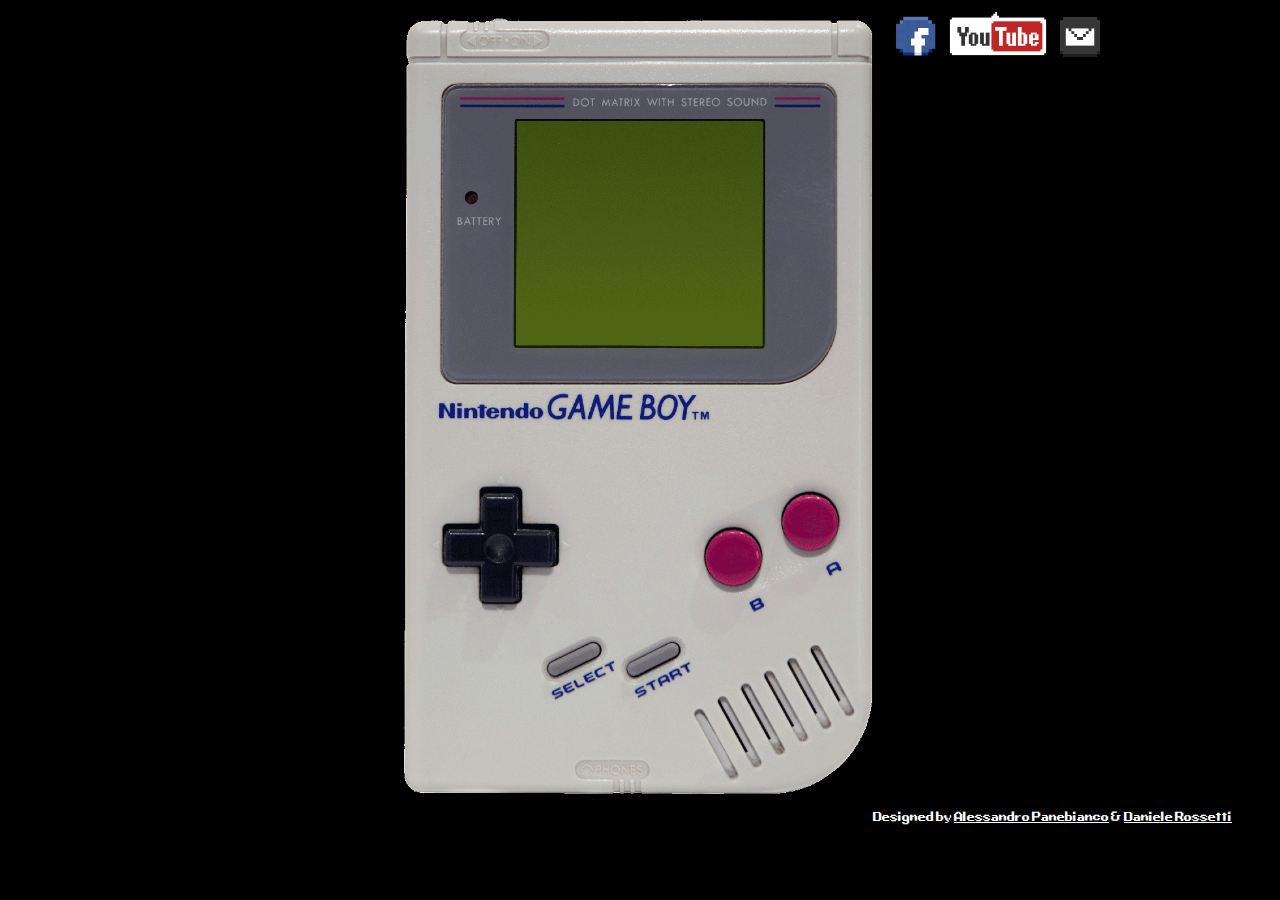
==== index.html @ 83784cd6 "asd" ====
<!DOCTYPE html>
<html lang="en" class="no-js">
<head>
<script src="http://ajax.googleapis.com/ajax/libs/jquery/1.10.2/jquery.min.js"></script>
<script type="text/javascript">

  var _gaq = _gaq || [];
  _gaq.push(['_setAccount', 'UA-47074959-1']);
  _gaq.push(['_trackPageview']);

  (function() {
    var ga = document.createElement('script'); ga.type = 'text/javascript'; ga.async = true;
    ga.src = ('https:' == document.location.protocol ? 'https://ssl' : 'http://www') + '.google-analytics.com/ga.js';
    var s = document.getElementsByTagName('script')[0]; s.parentNode.insertBefore(ga, s);
  })();

</script>
<link rel="icon" 
      type="image/png" 
      href="favicon.ico">
<style>

@font-face
{
    font-family: old;
    src: url('font/gbb.ttf'); 
}


html 
{
   font-family: old;
}



body
{  
    background-color: black;
}

.menu-item{ 
    color:  black;
    font-size: 1.2em;
    margin-left: 6%;
    margin-top: 0.3%;
    white-space:nowrap;
    overflow:hidden;
    width: 100%;
}
#title{ 
    float:center;
    font-size: 2em;
    color: black;
    height: 50px;
    text-align: center;
    line-height: 50px;
    vertical-align: center;
    white-space: nowrap;
    overflow: hidden;
}

#btnA{
    position: relative;
    top:145px;
    left:440px;
    background-color: transparent;
    height:40px;
    padding: 25px;
    border-radius: 58px;
    border: none;
    cursor: pointer;
}
#btnB{    
    position: relative;
    top:175px;
    left:300px;
    background-color: transparent;
    height:50px;
    padding: 29px;
    border-radius: 58px;
    border: none;
    cursor: pointer;
}
#btnSel{
    position: relative;
    top:280px;
    left:80px;
    background-color: transparent;
    height:40px;
    padding: 30px;
    border: none;
    cursor: pointer;
}
#btnStart{
    position: relative;
    top:280px;
    left:95px;
    background-color: transparent;
    height:40px;
    padding: 30px;
    border: none;
    cursor: pointer;
}

#container{
    /*border: solid 2px white;*/
    margin-top: 110px;
    float:left;
    height: 230px;
    width: 250px;
    margin-left: 170px;
    position: relative;
    overflow: hidden;
}
#gameboy{
    background: url(images/gameb.png) no-repeat center center;
    background-size: 80%;
    width: 600px;
    min-height: 800px;
    margin:0 auto;

}
#buttons
{
    float: left;
    width: 100%;
    height: 400px;
}
#movable{
    position: absolute;
    top:250px;
}

a{
    text-decoration: none;
}
a:visited{
    text-decoration: none;
}
#links{
   position: absolute;
   top:10px;
   /*right: 20%; */
   left:70%;

}
#links a{
    margin-right: 10px;
}
footer{
    font-family: old;
    color: white;
    text-align: right;
    margin-right: 40px;
}
footer a{
    color:white;
    text-decoration: underline;
}
footer a:visited{
    color:white;
}
</style>
<script>
$( document ).ready(function() {
    $('#movable').animate({top:0},3000,function(){});
});
$( window ).resize(function() {

});

</script>
</head>
<!-- AGENDA
    1) capture image
    2) embed youtube
    3) animation on main menu

 1 News,2 Videos sotto categoira trailer e chapters, Contacts -->
<body> 
        <div id="links">
            <a href="https://www.facebook.com/nitecut" target="blank"><img width="40px" src="images/fb8bit.png"></a>
            <a href="http://www.youtube.com/user/NITECUT" target="blank"><img width="100px" src="images/youtube.png"></a>
            <a href="mailto:nitecut@gmail.com" target="blank"><img width="40px" src="images/mail.png"></a>
        </div>
        <div id="gameboy">      
            <div id="container"> 
                <div id="movable">
                <div id="title">NITECUT</div>
                    <a href="about.html"><h1 class="menu-item">PRESS A --> ABOUT US</h1></a>
                    <a href="tappe.html"><h1 class="menu-item">PRESS B --> TOUR</h1></a>
                    <a href="news.htm"><h1 class="menu-item">PRESS START --> NEWS </h1></a>
                    <a href="synth.html"><h1 class="menu-item">PRESS SELECT --> SYNTH </h1></a>
                </div>
            </div>
            <div style="clear:both"></div>
            <div id="buttons">
                <button id="btnA" onclick="window.location='about.html'"></button>
                <button id="btnB" onclick="window.location='tappe.html'"></button>
                <button id="btnSel" onclick="window.location='synth.html'"></button>
                <button id="btnStart" onclick="window.location='news.htm'"></button>
            </div>
        </div>
        
</body>
<footer>Designed by <a href="mailto:ale.panebianco@me.com">Alessandro Panebianco</a> & <a href="mailto:daniele.rossetti@me.com">Daniele Rossetti</a></footer>
</html>
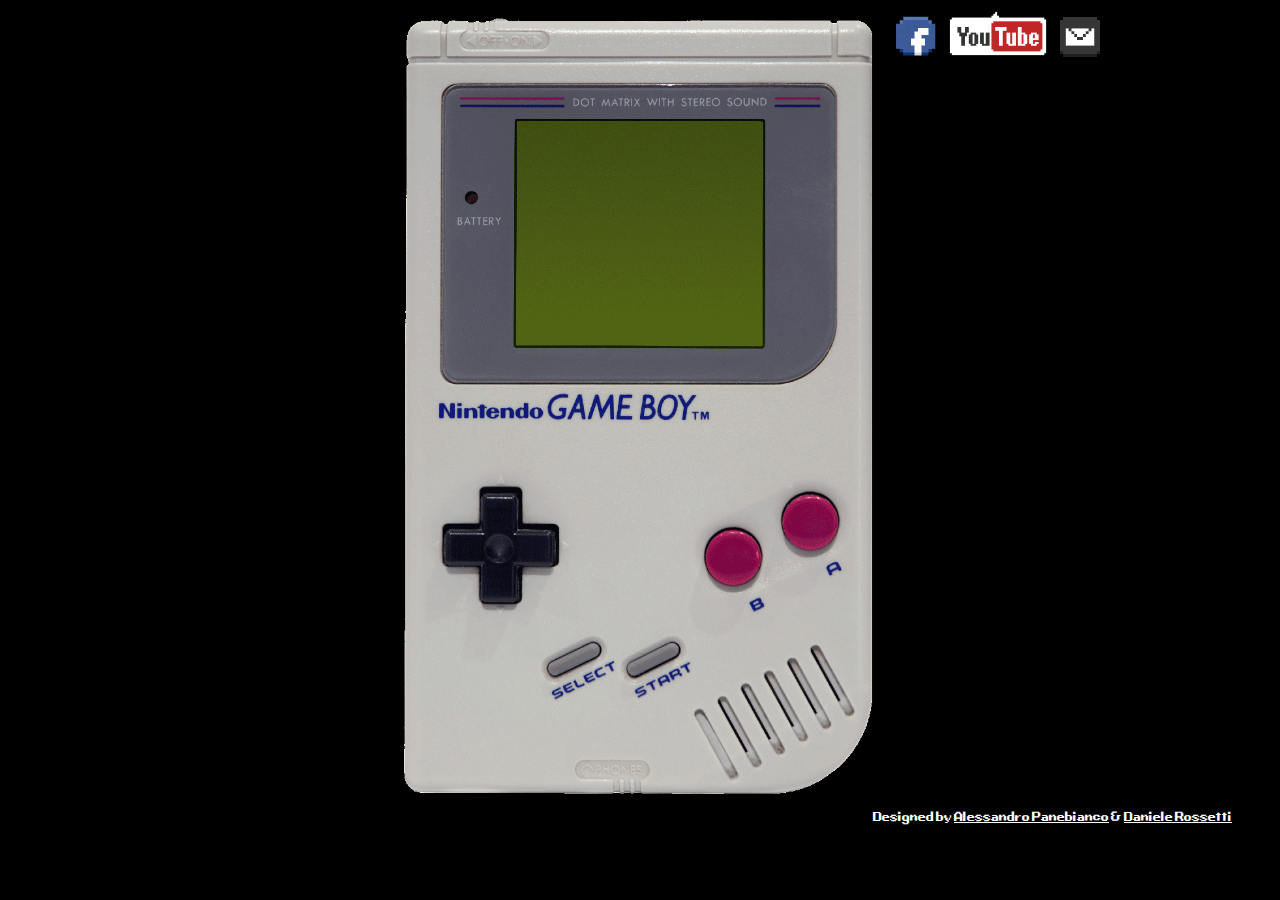
==== commit ac91f50c: "asd" ====
--- a/index.html
+++ b/index.html
@@ -1,6 +1,7 @@
 <!DOCTYPE html>
 <html lang="en" class="no-js">
 <head>
+<meta property="og:image" content="favicon.ico"/>
 <script src="http://ajax.googleapis.com/ajax/libs/jquery/1.10.2/jquery.min.js"></script>
 <script type="text/javascript">
 
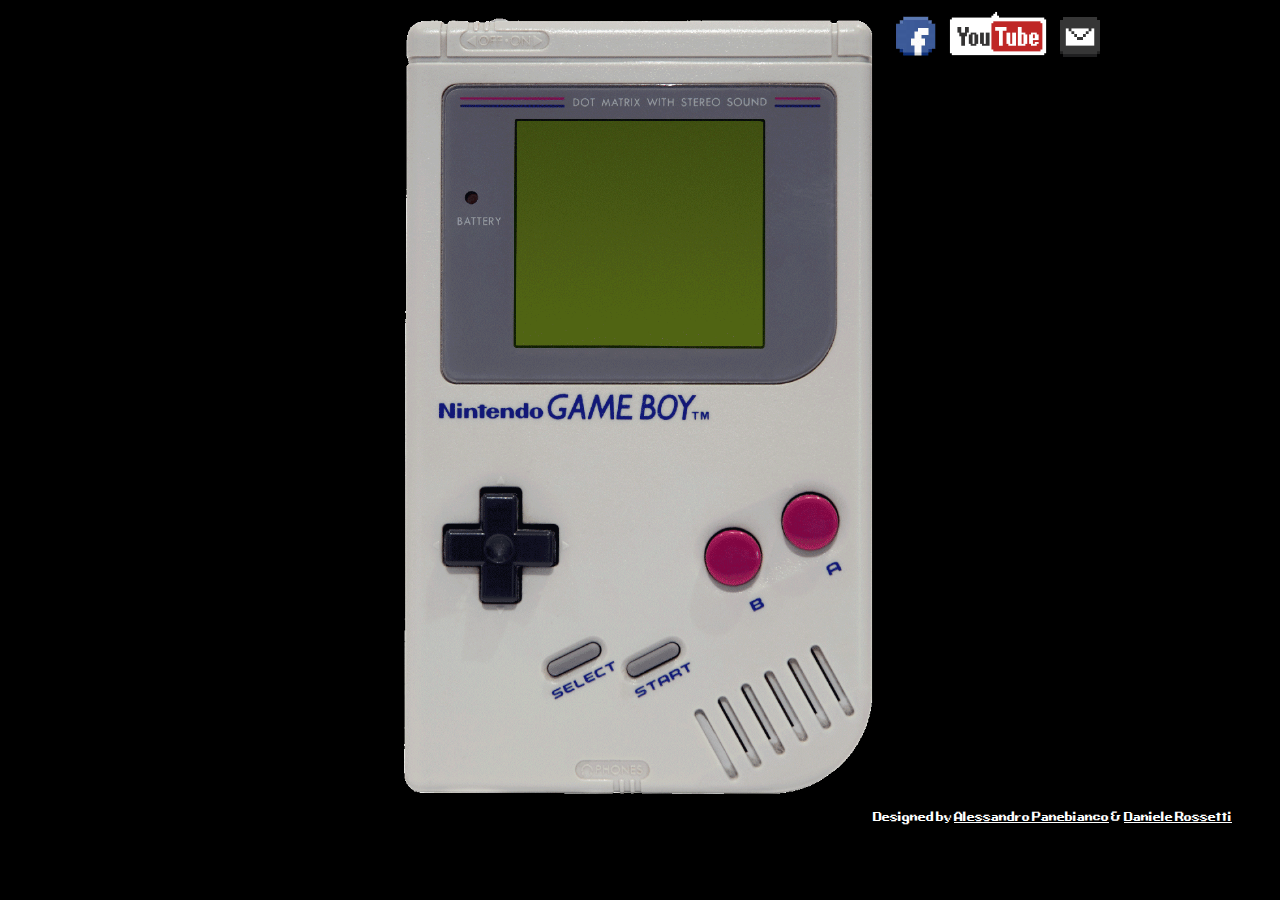
==== commit 8bab3169: "fb share icon" ====
--- a/index.html
+++ b/index.html
@@ -1,7 +1,8 @@
 <!DOCTYPE html>
 <html lang="en" class="no-js">
 <head>
-<meta property="og:image" content="favicon.ico"/>
+<meta property="og:image" content="http://www.nitecut.eu/favicon.ico"/>
+<meta property="og:title" content="NITE CUT" />
 <script src="http://ajax.googleapis.com/ajax/libs/jquery/1.10.2/jquery.min.js"></script>
 <script type="text/javascript">
 
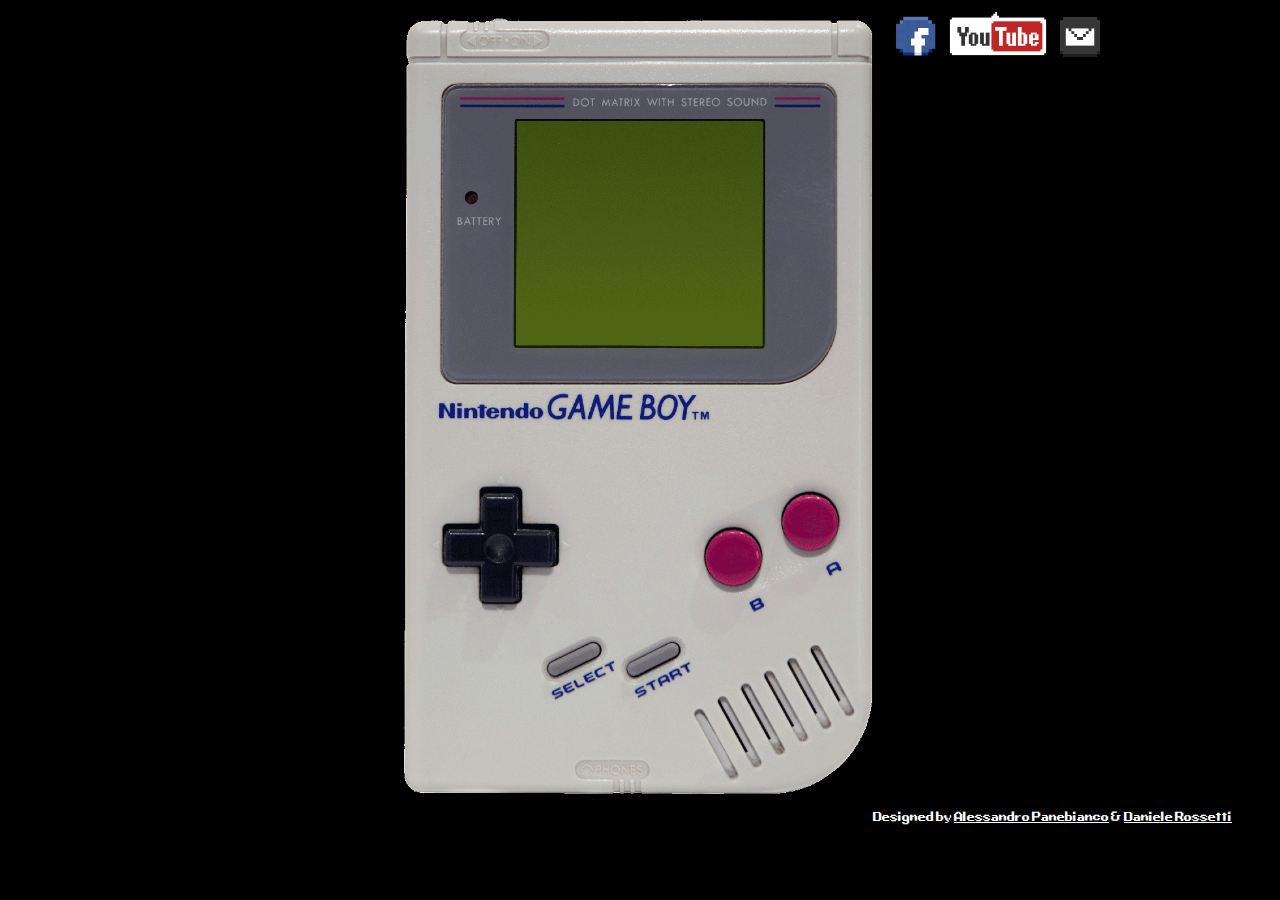
==== commit c733226d: "fb share icon" ====
--- a/index.html
+++ b/index.html
@@ -1,7 +1,8 @@
 <!DOCTYPE html>
 <html lang="en" class="no-js">
 <head>
-<meta property="og:image" content="http://www.nitecut.eu/favicon.ico"/>
+<meta property="og:url" content="http://www.nitecut.eu"/>
+<meta property="og:image" content="http://www.nitecut.eu/images/logo.jpg"/>
 <meta property="og:title" content="NITE CUT" />
 <script src="http://ajax.googleapis.com/ajax/libs/jquery/1.10.2/jquery.min.js"></script>
 <script type="text/javascript">
